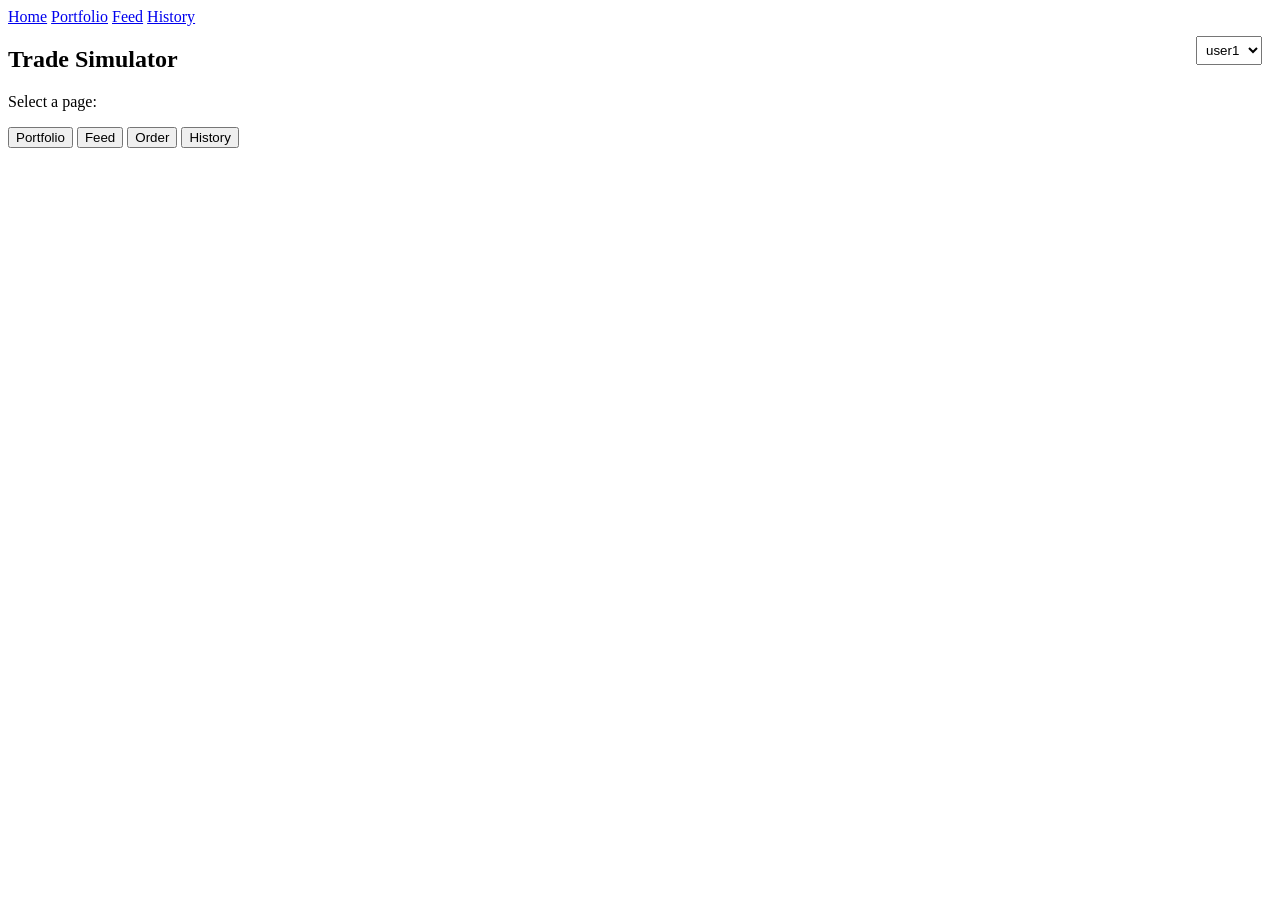
==== index.html @ 78d8af45 "commit" ====
<!doctype html>
<html lang="en">
<head>
	<meta charset="UTF-8">
	<meta name="viewport" content="width=device-width, initial-scale=1.0">
	<title>Trade Simulator Home</title>
	<link rel="stylesheet" href="styles.css">
</head>
<body>
	<header class="page-header">
		<nav class="nav">
			<a href="index.html">Home</a>
			<a href="portfolio.html">Portfolio</a>
			<a href="feed.html">Feed</a>
			<a href="history.html">History</a>
		</nav>
		<div style="float: right; padding: 10px;">
			<label for="user-select" style="color: white; margin-right: 5px;">User:</label>
			<select id="user-select" style="padding: 5px;">
				<option value="user1">user1</option>
				<option value="user2">user2</option>
				<option value="user3">user3</option>
			</select>
		</div>
	</header>

	<script>
		function getCurrentUser() {
			return localStorage.getItem('currentUserId') || 'user1';
		}

		function setCurrentUser(userId) {
			localStorage.setItem('currentUserId', userId);
			window.location.reload();
		}

		document.addEventListener('DOMContentLoaded', function() {
			const select = document.getElementById('user-select');
			select.value = getCurrentUser();
			select.addEventListener('change', function(e) {
				setCurrentUser(e.target.value);
			});
		});
	</script>

	<main class="container">
		<section class="card">
			<h1>Trade Simulator</h1>
			<p>Select a page:</p>
			<div class="button-row">
				<a href="portfolio.html"><button type="button">Portfolio</button></a>
				<a href="feed.html"><button type="button">Feed</button></a>
				<a href="order.html"><button type="button">Order</button></a>
				<a href="history.html"><button type="button">History</button></a>
			</div>
		</section>
	</main>
</body>
</html>
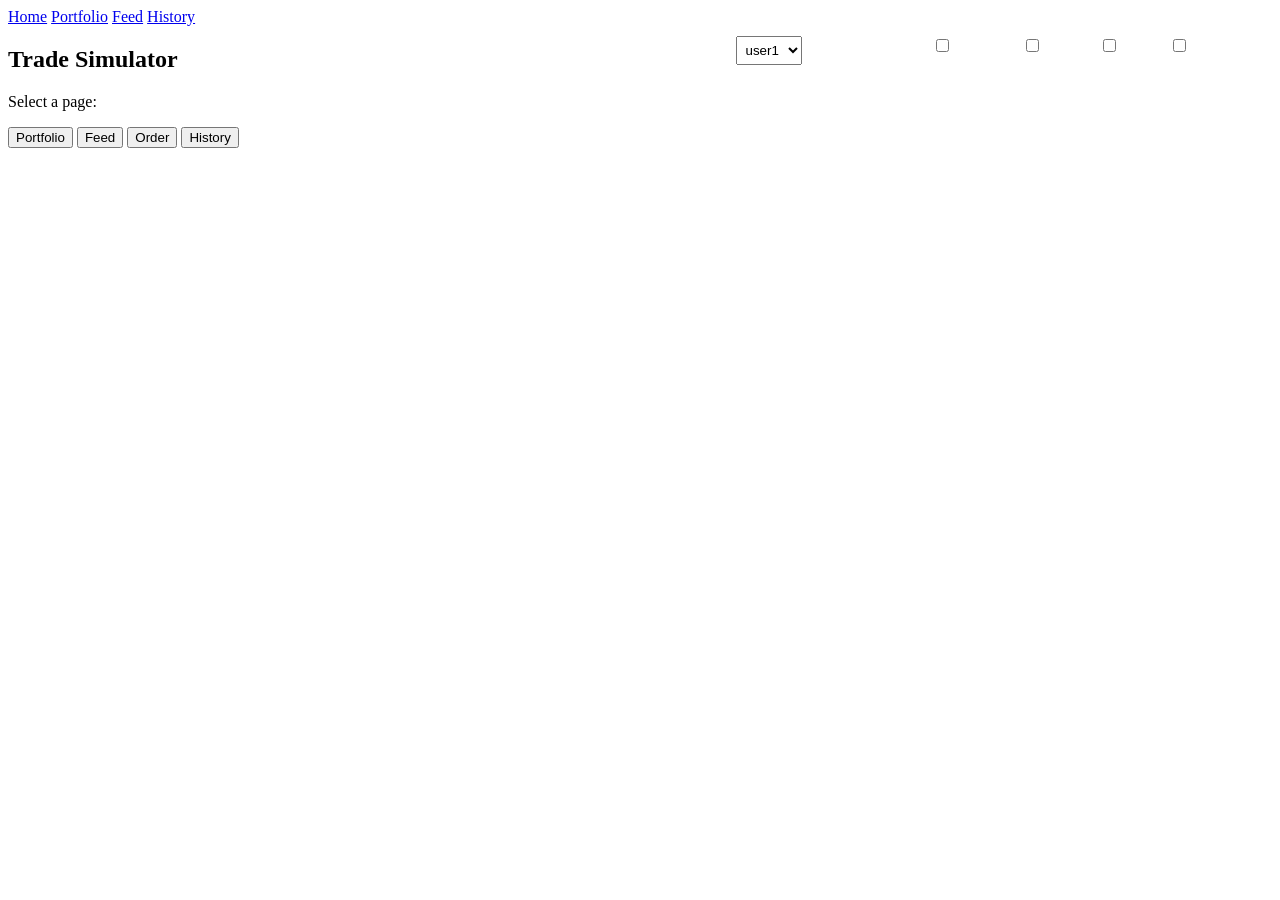
==== commit f12c471a: "commit" ====
--- a/index.html
+++ b/index.html
@@ -15,12 +15,19 @@
 			<a href="history.html">History</a>
 		</nav>
 		<div style="float: right; padding: 10px;">
-			<label for="user-select" style="color: white; margin-right: 5px;">User:</label>
+			<label for="user-select" style="color: white; margin-right: 15px;">User:</label>
 			<select id="user-select" style="padding: 5px;">
 				<option value="user1">user1</option>
 				<option value="user2">user2</option>
 				<option value="user3">user3</option>
 			</select>
+			<div id="notification-settings" style="display: inline-block; margin-left: 20px; vertical-align: top;">
+				<label style="color: white; margin-right: 10px; font-weight: bold;">Notifications:</label>
+				<label style="color: white; margin-right: 10px;"><input type="checkbox" id="console-notif" value="console"> Console</label>
+				<label style="color: white; margin-right: 10px;"><input type="checkbox" id="email-notif" value="email"> Email</label>
+				<label style="color: white; margin-right: 10px;"><input type="checkbox" id="sms-notif" value="sms"> SMS</label>
+				<label style="color: white;"><input type="checkbox" id="dashboard-notif" value="dashboard"> Dashboard</label>
+			</div>
 		</div>
 	</header>
 
@@ -31,14 +38,54 @@
 
 		function setCurrentUser(userId) {
 			localStorage.setItem('currentUserId', userId);
-			window.location.reload();
+			loadNotificationSettings(userId);
+		}
+
+		function loadNotificationSettings(userId) {
+			fetch('/portfolio/notificationsettings?userId=' + userId)
+				.then(response => response.json())
+				.then(data => {
+					document.getElementById('console-notif').checked = data.consoleEnabled;
+					document.getElementById('email-notif').checked = data.emailEnabled;
+					document.getElementById('sms-notif').checked = data.smsEnabled;
+					document.getElementById('dashboard-notif').checked = data.dashboardEnabled;
+				})
+				.catch(error => console.error('Error loading notification settings:', error));
+		}
+
+		function updateNotificationSetting(userId, setting, enabled) {
+			const params = new URLSearchParams();
+			params.append('userId', userId);
+			params.append(setting + 'Enabled', enabled);
+			
+			fetch('/portfolio/notificationsettings', {
+				method: 'POST',
+				body: params
+			})
+			.catch(error => console.error('Error updating notification setting:', error));
 		}
 
 		document.addEventListener('DOMContentLoaded', function() {
+			const currentUser = getCurrentUser();
 			const select = document.getElementById('user-select');
-			select.value = getCurrentUser();
+			select.value = currentUser;
 			select.addEventListener('change', function(e) {
 				setCurrentUser(e.target.value);
+			});
+
+			loadNotificationSettings(currentUser);
+
+			document.getElementById('console-notif').addEventListener('change', function(e) {
+				updateNotificationSetting(currentUser, 'console', e.target.checked);
+			});
+			document.getElementById('email-notif').addEventListener('change', function(e) {
+				updateNotificationSetting(currentUser, 'email', e.target.checked);
+			});
+			document.getElementById('sms-notif').addEventListener('change', function(e) {
+				updateNotificationSetting(currentUser, 'sms', e.target.checked);
+			});
+			document.getElementById('dashboard-notif').addEventListener('change', function(e) {
+				updateNotificationSetting(currentUser, 'dashboard', e.target.checked);
 			});
 		});
 	</script>
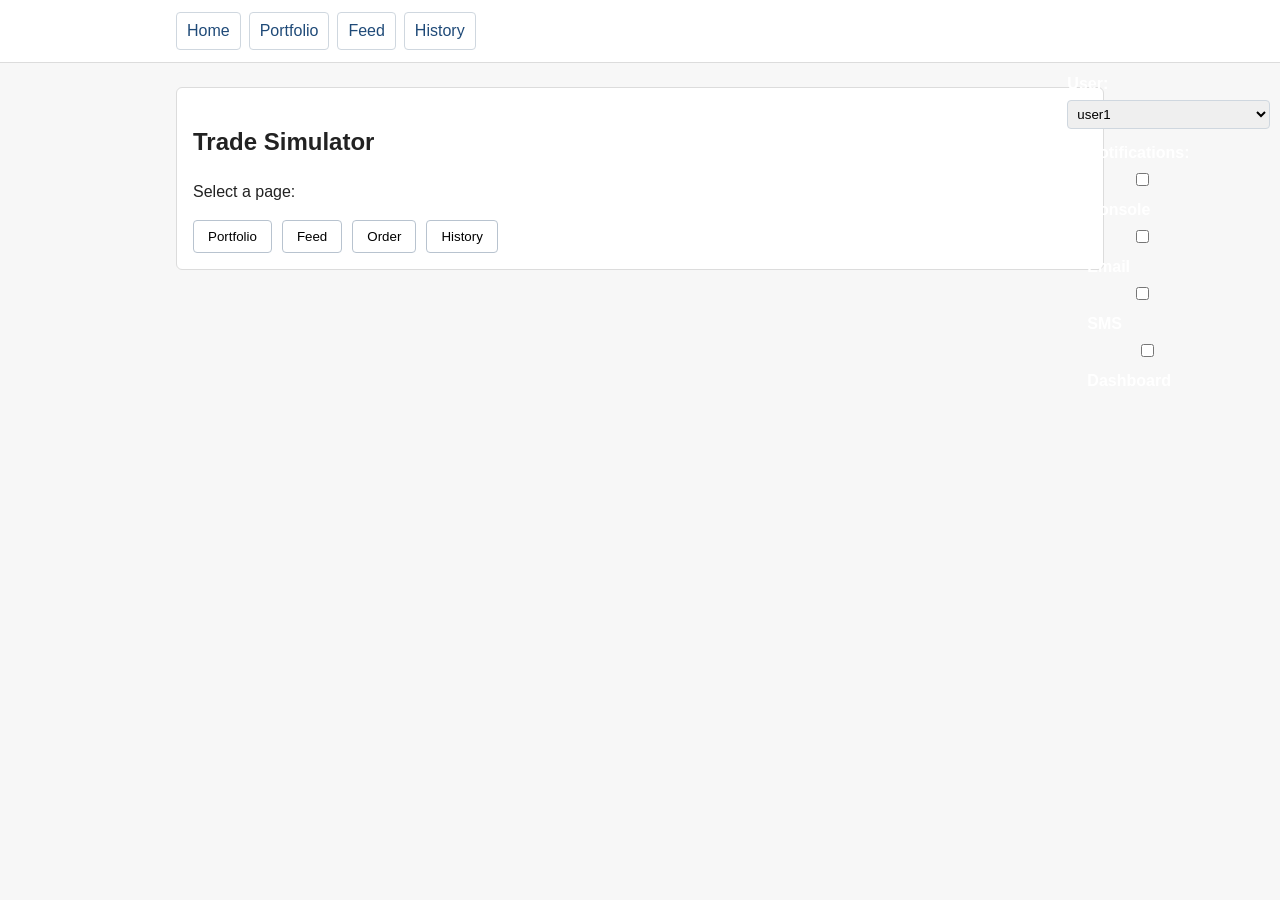
==== commit c7c03dd8: "commit" ====
--- a/index.html
+++ b/index.html
@@ -32,6 +32,8 @@
 	</header>
 
 	<script>
+		let host = "https://trading-simulator-part2-latest.onrender.com";
+
 		function getCurrentUser() {
 			return localStorage.getItem('currentUserId') || 'user1';
 		}
@@ -42,7 +44,7 @@
 		}
 
 		function loadNotificationSettings(userId) {
-			fetch('/portfolio/notificationsettings?userId=' + userId)
+			fetch(host + '/portfolio/notificationsettings?userId=' + userId)
 				.then(response => response.json())
 				.then(data => {
 					document.getElementById('console-notif').checked = data.consoleEnabled;
@@ -58,8 +60,11 @@
 			params.append('userId', userId);
 			params.append(setting + 'Enabled', enabled);
 			
-			fetch('/portfolio/notificationsettings', {
+			fetch(host + '/portfolio/notificationsettings', {
 				method: 'POST',
+				headers: {
+					'Content-Type': 'application/x-www-form-urlencoded'
+				},
 				body: params
 			})
 			.catch(error => console.error('Error updating notification setting:', error));
@@ -102,5 +107,7 @@
 			</div>
 		</section>
 	</main>
+
+	<div id="toast-container" class="toast-container"></div>
 </body>
 </html>
--- a/styles.css
+++ b/styles.css
@@ -0,0 +1,297 @@
+* {
+  box-sizing: border-box;
+}
+
+body {
+  margin: 0;
+  font-family: "Segoe UI", Tahoma, Geneva, Verdana, sans-serif;
+  line-height: 1.5;
+  color: #222;
+  background-color: #f7f7f7;
+}
+
+.page-header {
+  background-color: #ffffff;
+  border-bottom: 1px solid #dcdcdc;
+}
+
+.nav {
+  max-width: 960px;
+  margin: 0 auto;
+  padding: 12px 16px;
+  display: flex;
+  flex-wrap: wrap;
+  gap: 8px;
+}
+
+.nav a {
+  text-decoration: none;
+  color: #1f4a78;
+  padding: 6px 10px;
+  border: 1px solid #cfd7df;
+  border-radius: 4px;
+  background-color: #fff;
+}
+
+.nav a:hover {
+  background-color: #eef4fb;
+}
+
+.container {
+  max-width: 960px;
+  margin: 24px auto;
+  padding: 0 16px;
+}
+
+.card {
+  background-color: #ffffff;
+  border: 1px solid #dcdcdc;
+  border-radius: 6px;
+  padding: 16px;
+  margin-bottom: 16px;
+}
+
+.button-row {
+  display: flex;
+  flex-wrap: wrap;
+  gap: 10px;
+}
+
+button {
+  padding: 8px 14px;
+  border: 1px solid #b8c3cf;
+  border-radius: 4px;
+  background-color: #ffffff;
+  cursor: pointer;
+}
+
+button:hover {
+  background-color: #f1f5f9;
+}
+
+table {
+  width: 100%;
+  border-collapse: collapse;
+}
+
+th,
+td {
+  border: 1px solid #dcdcdc;
+  padding: 8px;
+  text-align: left;
+}
+
+th {
+  background-color: #f3f3f3;
+}
+
+.stats-grid {
+  display: grid;
+  grid-template-columns: repeat(auto-fit, minmax(220px, 1fr));
+  gap: 16px;
+}
+
+.stat {
+  border: 1px solid #dcdcdc;
+  border-radius: 6px;
+  background-color: #ffffff;
+  padding: 14px;
+}
+
+.toast-container {
+  position: fixed;
+  top: 20px;
+  right: 20px;
+  z-index: 9999;
+}
+
+.toast {
+  background-color: #4caf50;
+  color: white;
+  padding: 16px;
+  border-radius: 4px;
+  box-shadow: 0 2px 8px rgba(0, 0, 0, 0.2);
+  animation: slideIn 0.3s ease-out;
+  margin-bottom: 10px;
+  min-width: 250px;
+}
+
+@keyframes slideIn {
+  from {
+    transform: translateX(400px);
+    opacity: 0;
+  }
+  to {
+    transform: translateX(0);
+    opacity: 1;
+  }
+}
+
+@keyframes slideOut {
+  from {
+    transform: translateX(0);
+    opacity: 1;
+  }
+  to {
+    transform: translateX(400px);
+    opacity: 0;
+  }
+}
+
+.toast.removing {
+  animation: slideOut 0.3s ease-out;
+}
+
+.stat-label {
+  margin: 0 0 8px;
+  color: #555;
+}
+
+.stat-value {
+  margin: 0;
+  font-size: 1.5rem;
+  font-weight: 700;
+}
+
+.empty-state {
+  text-align: center;
+  color: #666;
+}
+
+.form-grid {
+  display: grid;
+  grid-template-columns: repeat(auto-fit, minmax(220px, 1fr));
+  gap: 12px 16px;
+  margin-bottom: 12px;
+}
+
+.field-group input,
+.field-group select {
+  max-width: 100%;
+  margin-bottom: 0;
+}
+
+.message {
+  margin-top: 12px;
+  min-height: 24px;
+}
+
+.message.success {
+  color: #17603a;
+}
+
+.message.error {
+  color: #8b1e1e;
+}
+
+.card-link {
+  color: #1f4a78;
+  font-weight: 600;
+  text-decoration: none;
+}
+
+.card-link:hover {
+  text-decoration: underline;
+}
+
+.stock-grid {
+  display: grid;
+  grid-template-columns: repeat(auto-fit, minmax(180px, 1fr));
+  gap: 16px;
+}
+
+.stock-card {
+  border: 1px solid #dcdcdc;
+  border-radius: 6px;
+  padding: 16px;
+  background-color: #ffffff;
+}
+
+.stock-card h2 {
+  margin-top: 0;
+  margin-bottom: 8px;
+  font-size: 1.2rem;
+}
+
+.stock-card h3 {
+  margin-top: 0;
+  margin-bottom: 8px;
+  font-size: 1.5rem;
+}
+
+.stock-price {
+  margin: 0 0 6px;
+  font-size: 1.4rem;
+  font-weight: 700;
+}
+
+.stock-label {
+  margin: 0;
+  color: #666;
+}
+
+.stock-card-large {
+  max-width: 420px;
+  padding: 22px;
+}
+
+.stock-card-large .stock-price {
+  font-size: 2rem;
+}
+
+.history-list {
+  display: grid;
+  gap: 12px;
+}
+
+.trade-card {
+  border: 1px solid #dcdcdc;
+  border-radius: 6px;
+  background-color: #ffffff;
+  padding: 14px;
+}
+
+.trade-header {
+  display: flex;
+  justify-content: space-between;
+  align-items: baseline;
+  gap: 10px;
+  margin-bottom: 8px;
+}
+
+.trade-header h2 {
+  margin: 0;
+  font-size: 1.1rem;
+}
+
+.trade-header p {
+  margin: 0;
+  color: #666;
+  font-size: 0.92rem;
+}
+
+.trade-details {
+  display: grid;
+  grid-template-columns: repeat(auto-fit, minmax(170px, 1fr));
+  gap: 6px 12px;
+}
+
+.trade-details p {
+  margin: 0;
+}
+
+label {
+  display: block;
+  margin-bottom: 4px;
+  font-weight: 600;
+}
+
+input,
+select {
+  width: 100%;
+  max-width: 280px;
+  padding: 8px;
+  border: 1px solid #cfd7df;
+  border-radius: 4px;
+  margin-bottom: 12px;
+}
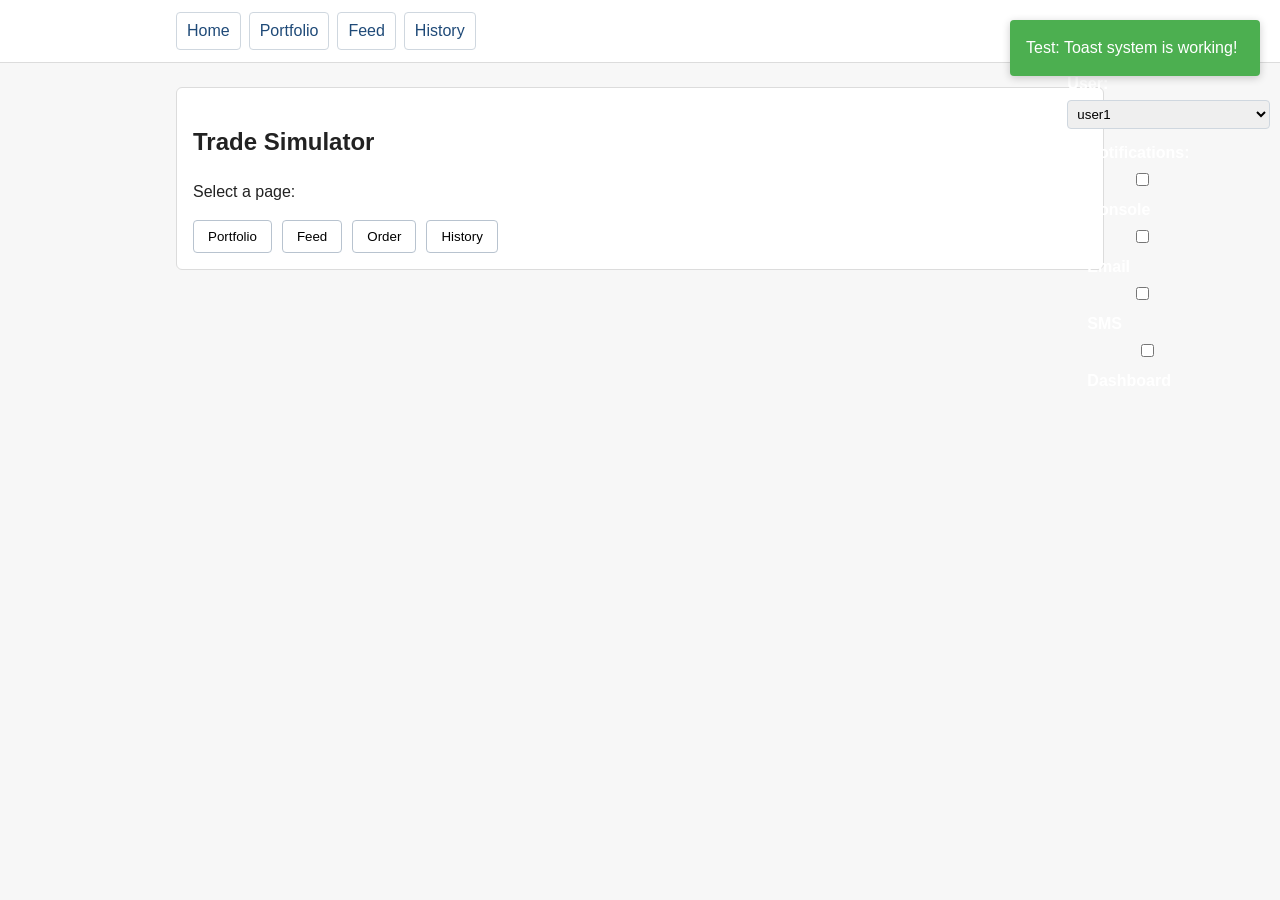
==== commit 6f0021b0: "commit" ====
--- a/index.html
+++ b/index.html
@@ -33,6 +33,25 @@
 
 	<script>
 		let host = "https://trading-simulator-part2-latest.onrender.com";
+
+		function showToast(message) {
+			const container = document.getElementById('toast-container');
+			if (!container) {
+				console.error('Toast container not found');
+				return;
+			}
+			const toast = document.createElement('div');
+			toast.className = 'toast';
+			toast.textContent = message;
+			container.appendChild(toast);
+
+			setTimeout(function() {
+				toast.classList.add('removing');
+				setTimeout(function() {
+					toast.remove();
+				}, 300);
+			}, 15000);
+		}
 
 		function getCurrentUser() {
 			return localStorage.getItem('currentUserId') || 'user1';
@@ -91,7 +110,15 @@
 			});
 			document.getElementById('dashboard-notif').addEventListener('change', function(e) {
 				updateNotificationSetting(currentUser, 'dashboard', e.target.checked);
+				if (e.target.checked) {
+					showToast('Dashboard notifications enabled');
+				}
 			});
+
+			// Test toast on DOMContentLoaded
+			setTimeout(function() {
+				showToast('Test: Toast system is working!');
+			}, 500);
 		});
 	</script>
 
--- a/styles.css
+++ b/styles.css
@@ -111,9 +111,9 @@
   padding: 16px;
   border-radius: 4px;
   box-shadow: 0 2px 8px rgba(0, 0, 0, 0.2);
-  animation: slideIn 0.3s ease-out;
   margin-bottom: 10px;
   min-width: 250px;
+  display: block;
 }
 
 @keyframes slideIn {
